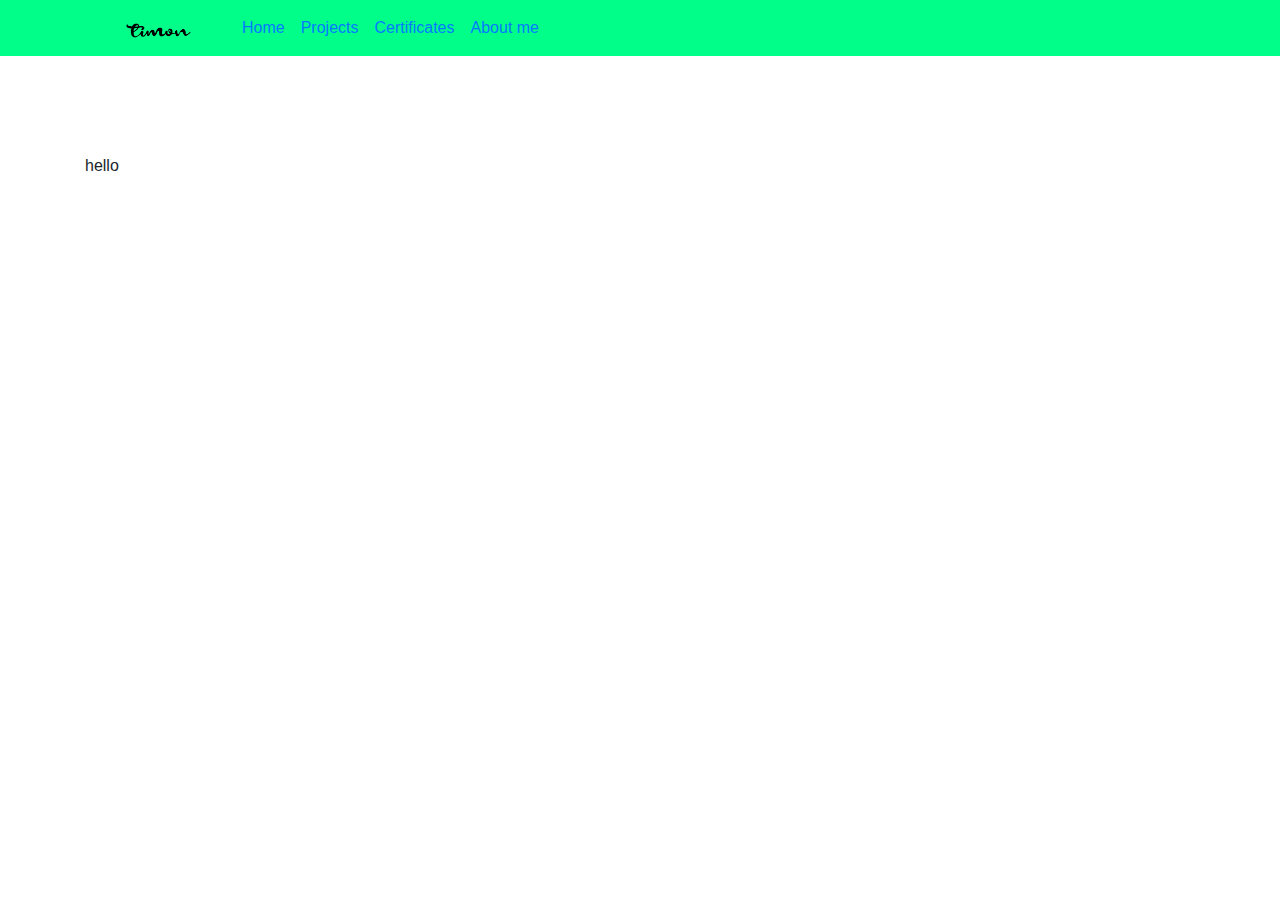
==== index.html @ 9b762c14 "Navbar and main page layout" ====
<!DOCTYPE html>
<html>
  <head>
    <meta charset="utf-8">
    <meta name="viewport" content="width=device-width, initial-scale=1" />
    <link rel="stylesheet" href="https://stackpath.bootstrapcdn.com/bootstrap/4.1.3/css/bootstrap.min.css">
    <style>

      .container {
        margin-top: 50px;
      }

      .img {
        width: inherit;
        height: inherit;
      }

      @media (min-width: 750px) {
        .margin {
          margin-left: 35px;
        }
        .margin-more {
          margin-left: 110px;
        }
      }
    </style>
    <title>My Portfolio</title>
  </head>
  <body>
      <header class="navbar navbar-expand flex-column flex-md-row bd-navbar" style="background-color: #01FE89;">
        <a class="navbar-brand mr-0 mr-md-2 margin-more" href="#">
          <img src="timon1.png" width="65" class="d-block" style="padding-top:6px;">
        </a>
        <div class="navbar-nav-scroll margin">
          <ul class="navbar-nav bd-navbar-nav flex-row">
            <li class="nav-item">
              <a class="nav-item nav-link active" href="#">Home</a>
            </li>
            <li class="nav-item">
              <a class="nav-item nav-link" href="#">Projects</a>
            </li>
            <li class="nav-item">
              <a class="nav-item nav-link" href="#">Certificates</a>
            </li>
            <li class="nav-item">
              <a class="nav-item nav-link" href="#">About me</a>
            </li>
          </ul>
        </div>
      </header>

      <div class="container">
        <div class="row">
          <div class="col-8 col-sm-6">
              <img src="main page blog.png" class="img" alt="">
          </div>
          <div class="col-8 col-sm-6">
              <img src="main page bp.png" class="img" alt="">
          </div>
          <div class="col-8 col-sm-6">
              <img src="main page quote.png" class="img" alt="">
              <p>hello</p>
          </div>
        </div>
      </div>
    </body>
</html>
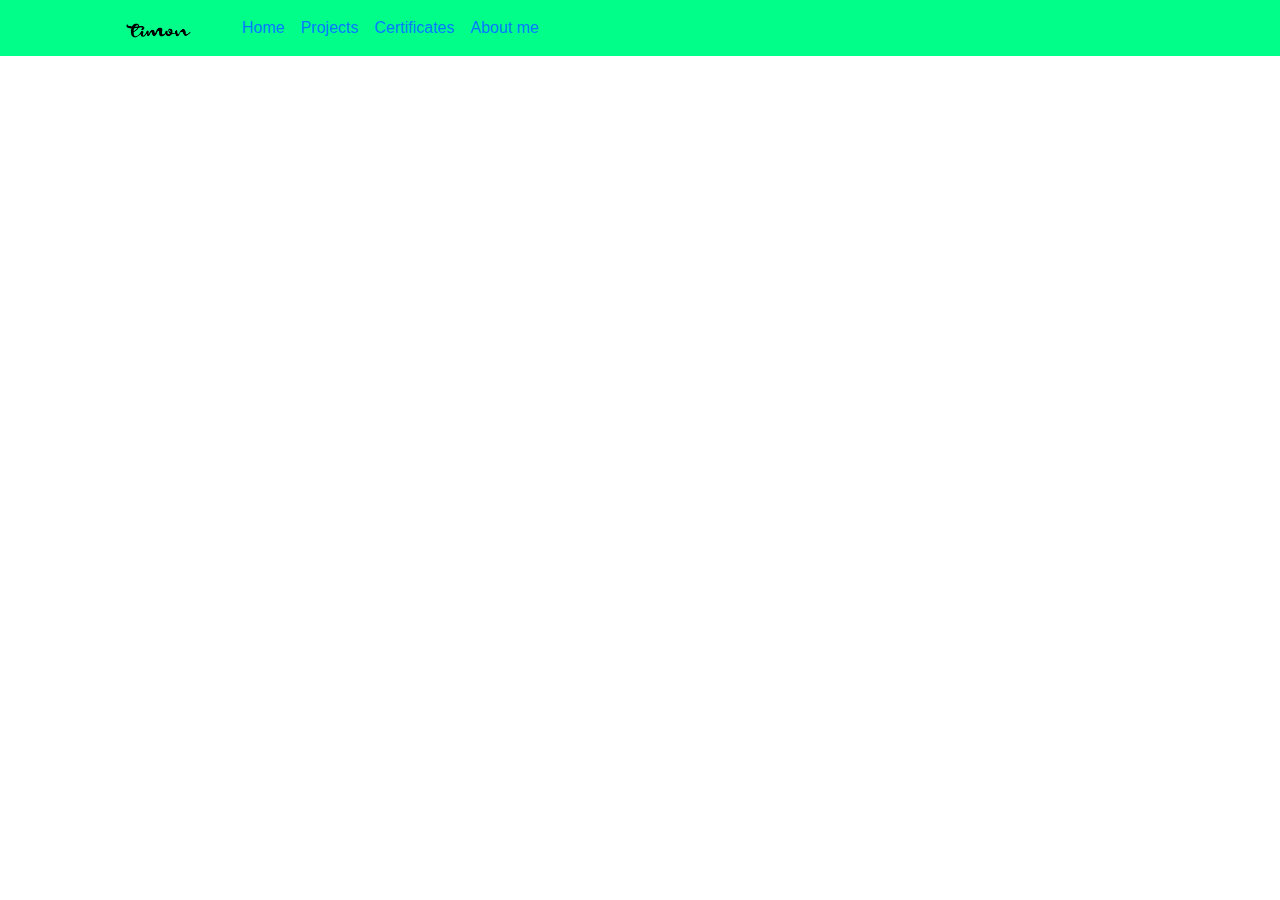
==== commit b6e82fce: "Fixed margin in navbar & style of proejct divs are done" ====
--- a/index.html
+++ b/index.html
@@ -15,7 +15,7 @@
         height: inherit;
       }
 
-      @media (min-width: 750px) {
+      @media (min-width: 770px) {
         .margin {
           margin-left: 35px;
         }
@@ -23,6 +23,36 @@
           margin-left: 110px;
         }
       }
+
+      .overlay {
+        position: absolute;
+        top: 0;
+        bottom: 0;
+        left: 0;
+        right: 0;
+        height: 100%;
+        width: 100%;
+        opacity: 0;
+        transition: .5s ease;
+        background-color: #008CBA;
+      }
+
+      .container1:hover .overlay {
+        opacity: 1;
+      }
+
+      .text {
+        color: white;
+        font-size: 20px;
+        position: absolute;
+        top: 50%;
+        left: 50%;
+        -webkit-transform: translate(-50%, -50%);
+        -ms-transform: translate(-50%, -50%);
+        transform: translate(-50%, -50%);
+        text-align: center;
+      }
+
     </style>
     <title>My Portfolio</title>
   </head>
@@ -51,15 +81,19 @@
 
       <div class="container">
         <div class="row">
-          <div class="col-8 col-sm-6">
+          <div class="col-8 col-sm-6 container1">
               <img src="main page blog.png" class="img" alt="">
+              <div class="overlay">
+                <div class="text">
+                  <a href="#">Hello</a>
+                </div>
+              </div>
           </div>
           <div class="col-8 col-sm-6">
               <img src="main page bp.png" class="img" alt="">
           </div>
           <div class="col-8 col-sm-6">
               <img src="main page quote.png" class="img" alt="">
-              <p>hello</p>
           </div>
         </div>
       </div>
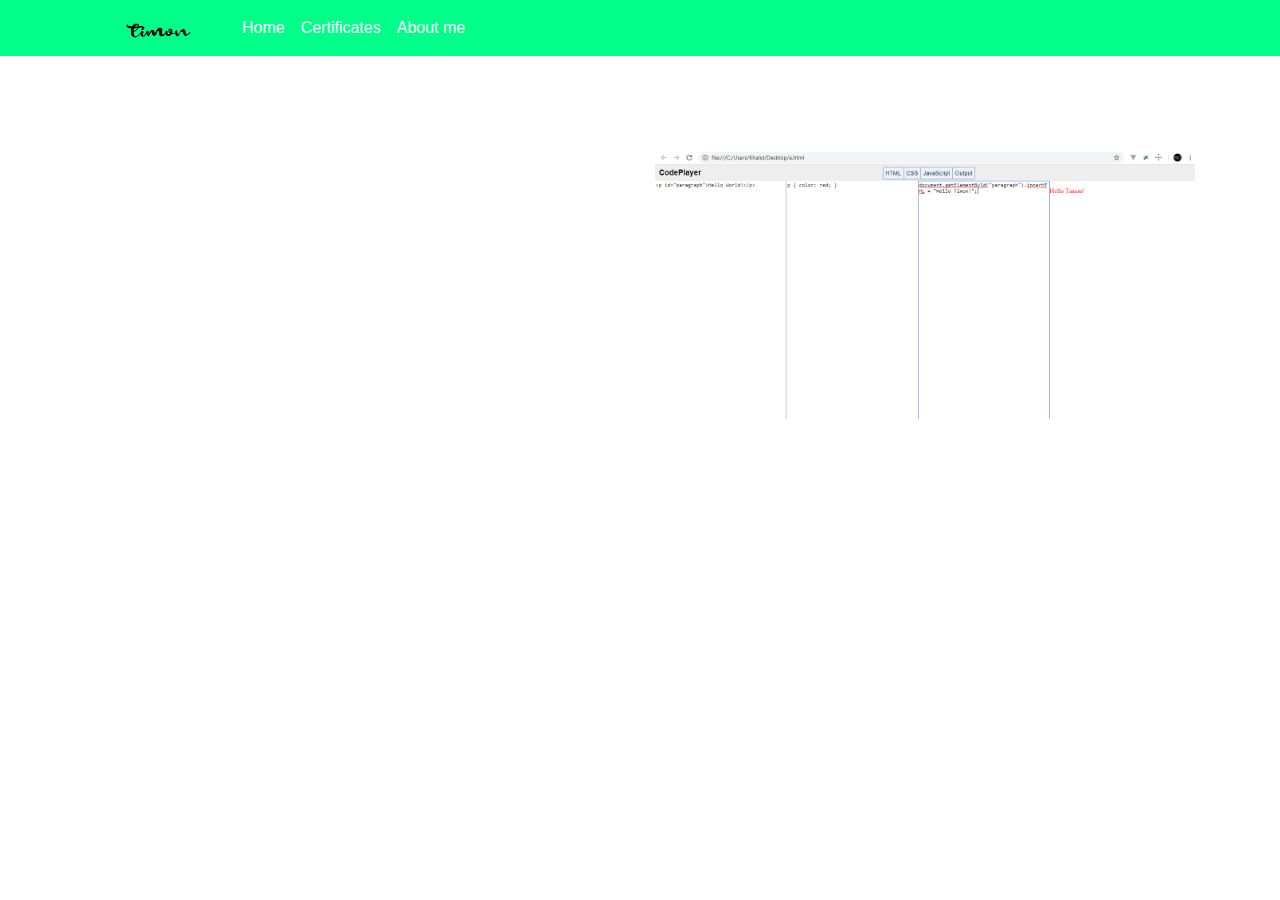
==== commit c6461808: "Seperated the stylesheet, fixed the margin for the divs at the main page, added a page for each proj" ====
--- a/index.html
+++ b/index.html
@@ -4,76 +4,24 @@
     <meta charset="utf-8">
     <meta name="viewport" content="width=device-width, initial-scale=1" />
     <link rel="stylesheet" href="https://stackpath.bootstrapcdn.com/bootstrap/4.1.3/css/bootstrap.min.css">
-    <style>
-
-      .container {
-        margin-top: 50px;
-      }
-
-      .img {
-        width: inherit;
-        height: inherit;
-      }
-
-      @media (min-width: 770px) {
-        .margin {
-          margin-left: 35px;
-        }
-        .margin-more {
-          margin-left: 110px;
-        }
-      }
-
-      .overlay {
-        position: absolute;
-        top: 0;
-        bottom: 0;
-        left: 0;
-        right: 0;
-        height: 100%;
-        width: 100%;
-        opacity: 0;
-        transition: .5s ease;
-        background-color: #008CBA;
-      }
-
-      .container1:hover .overlay {
-        opacity: 1;
-      }
-
-      .text {
-        color: white;
-        font-size: 20px;
-        position: absolute;
-        top: 50%;
-        left: 50%;
-        -webkit-transform: translate(-50%, -50%);
-        -ms-transform: translate(-50%, -50%);
-        transform: translate(-50%, -50%);
-        text-align: center;
-      }
-
-    </style>
+    <link rel="stylesheet" href="styles.css">
     <title>My Portfolio</title>
   </head>
   <body>
       <header class="navbar navbar-expand flex-column flex-md-row bd-navbar" style="background-color: #01FE89;">
-        <a class="navbar-brand mr-0 mr-md-2 margin-more" href="#">
-          <img src="timon1.png" width="65" class="d-block" style="padding-top:6px;">
+        <a class="navbar-brand mr-0 mr-md-2 margin-more" href="index.html">
+          <img src="pictures/timon1.png" width="65" class="d-block" style="padding-top:6px;">
         </a>
         <div class="navbar-nav-scroll margin">
           <ul class="navbar-nav bd-navbar-nav flex-row">
             <li class="nav-item">
-              <a class="nav-item nav-link active" href="#">Home</a>
+              <a class="nav-item nav-link" href="index.html">Home</a>
             </li>
             <li class="nav-item">
-              <a class="nav-item nav-link" href="#">Projects</a>
+              <a class="nav-item nav-link" href="certificates.html">Certificates</a>
             </li>
             <li class="nav-item">
-              <a class="nav-item nav-link" href="#">Certificates</a>
-            </li>
-            <li class="nav-item">
-              <a class="nav-item nav-link" href="#">About me</a>
+              <a class="nav-item nav-link" href="about.html">About me</a>
             </li>
           </ul>
         </div>
@@ -81,20 +29,47 @@
 
       <div class="container">
         <div class="row">
-          <div class="col-8 col-sm-6 container1">
-              <img src="main page blog.png" class="img" alt="">
+          <div class="col-8 col-sm-6 inner-container">
+              <img src="pictures/main page blog.png" class="img" alt="">
               <div class="overlay">
                 <div class="text">
-                  <a href="#">Hello</a>
+                  <a href="blog.html">Go to project page</a>
                 </div>
               </div>
           </div>
-          <div class="col-8 col-sm-6">
-              <img src="main page bp.png" class="img" alt="">
+          <div class="col-8 col-sm-6 inner-container">
+              <img src="pictures/main page bp.png" class="img" alt="">
+              <div class="overlay">
+                <div class="text">
+                  <a href="bp.html">Go to project page</a>
+                </div>
+              </div>
           </div>
-          <div class="col-8 col-sm-6">
-              <img src="main page quote.png" class="img" alt="">
+          <div class="col-8 col-sm-6 inner-container">
+              <img src="pictures/main page quote.png" class="img" alt="">
+              <div class="overlay">
+                <div class="text">
+                  <a href="quote.html">Go to project page</a>
+                </div>
+              </div>
           </div>
+          <div class="col-8 col-sm-6 inner-container">
+              <img src="pictures/main page cp.png" class="img" alt="">
+              <div class="overlay">
+                <div class="text">
+                  <a href="cp.html">Go to project page</a>
+                </div>
+              </div>
+          </div>
+          <div class="col-8 col-sm-6 inner-container">
+              <img src="pictures/main page gm.png" class="img" alt="">
+              <div class="overlay">
+                <div class="text">
+                  <a href="gm.html">Go to project page</a>
+                </div>
+              </div>
+          </div>
+
         </div>
       </div>
     </body>
--- a/styles.css
+++ b/styles.css
@@ -0,0 +1,68 @@
+
+      .container {
+        margin-top: 50px;
+      }
+
+      .img {
+        width: inherit;
+        height: inherit;
+      }
+
+      li > a:visited {
+        color: black;
+      }
+
+      li > a {
+        color: white;
+      }
+
+      @media (min-width: 770px) {
+        .margin {
+          margin-left: 35px;
+        }
+        .margin-more {
+          margin-left: 110px;
+        }
+      }
+
+      .overlay {
+        position: absolute;
+        top: 0;
+        bottom: 0;
+        left: 0;
+        right: 0;
+        height: 100%;
+        width: 100%;
+        opacity: 0;
+        transition: 0.5s ease;
+        background-color: #8FD4EB;
+      }
+
+      .inner-container {
+        margin-top: 10px;
+      }
+
+      .inner-container:hover .overlay {
+        opacity: 0.7;
+      }
+
+      .text {
+        color: white;
+        font-size: 20px;
+        position: absolute;
+        top: 50%;
+        left: 50%;
+        -webkit-transform: translate(-50%, -50%);
+        -ms-transform: translate(-50%, -50%);
+        transform: translate(-50%, -50%);
+        text-align: center;
+      }
+
+
+      #row {
+        margin-top: 15px;
+      }
+      #img {
+        width: inherit;
+        height: inherit;
+      }
